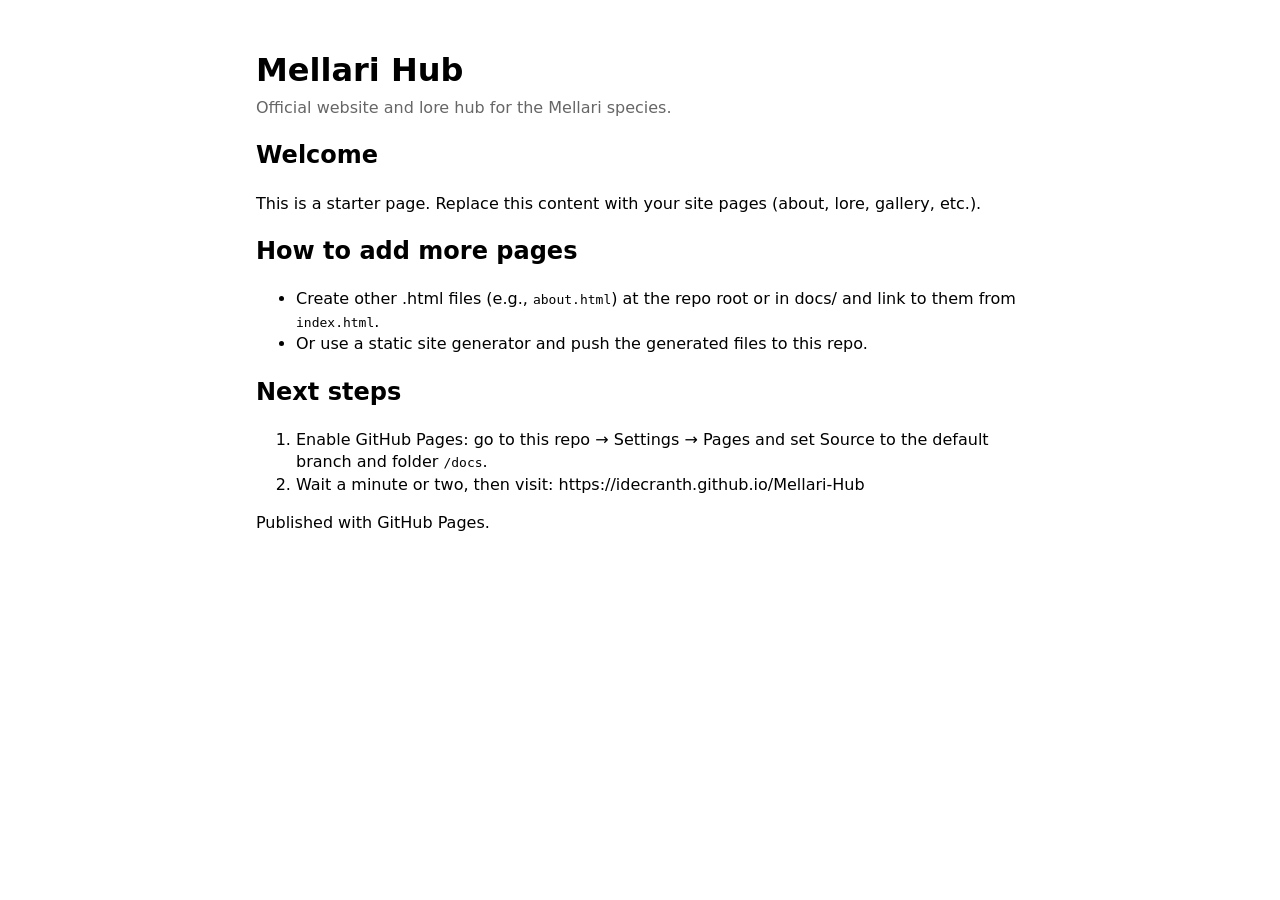
==== docs/index.html @ 531a1ee7 "Add docs/index.html for GitHub Pages" ====
<!doctype html>
<html lang="en">
<head>
  <meta charset="utf-8">
  <title>Mellari Hub</title>
  <meta name="viewport" content="width=device-width,initial-scale=1">
  <style>
    body { font-family: system-ui, -apple-system, "Segoe UI", Roboto, sans-serif; line-height:1.4; padding:3rem; max-width:48rem; margin:auto; }
    header h1{ margin:0 0 .25rem 0 }
    .byline{ color:#666; margin:0 0 1.25rem 0 }
    a { color: #0366d6 }
  </style>
</head>
<body>
  <header>
    <h1>Mellari Hub</h1>
    <p class="byline">Official website and lore hub for the Mellari species.</p>
  </header>

  <main>
    <section>
      <h2>Welcome</h2>
      <p>This is a starter page. Replace this content with your site pages (about, lore, gallery, etc.).</p>
    </section>

    <section>
      <h2>How to add more pages</h2>
      <ul>
        <li>Create other .html files (e.g., <code>about.html</code>) at the repo root or in docs/ and link to them from <code>index.html</code>.</li>
        <li>Or use a static site generator and push the generated files to this repo.</li>
      </ul>
    </section>

    <section>
      <h2>Next steps</h2>
      <ol>
        <li>Enable GitHub Pages: go to this repo → Settings → Pages and set Source to the default branch and folder <code>/docs</code>.</li>
        <li>Wait a minute or two, then visit: https://idecranth.github.io/Mellari-Hub</li>
      </ol>
    </section>
  </main>

  <footer>
    <p>Published with GitHub Pages.</p>
  </footer>
</body>
</html>
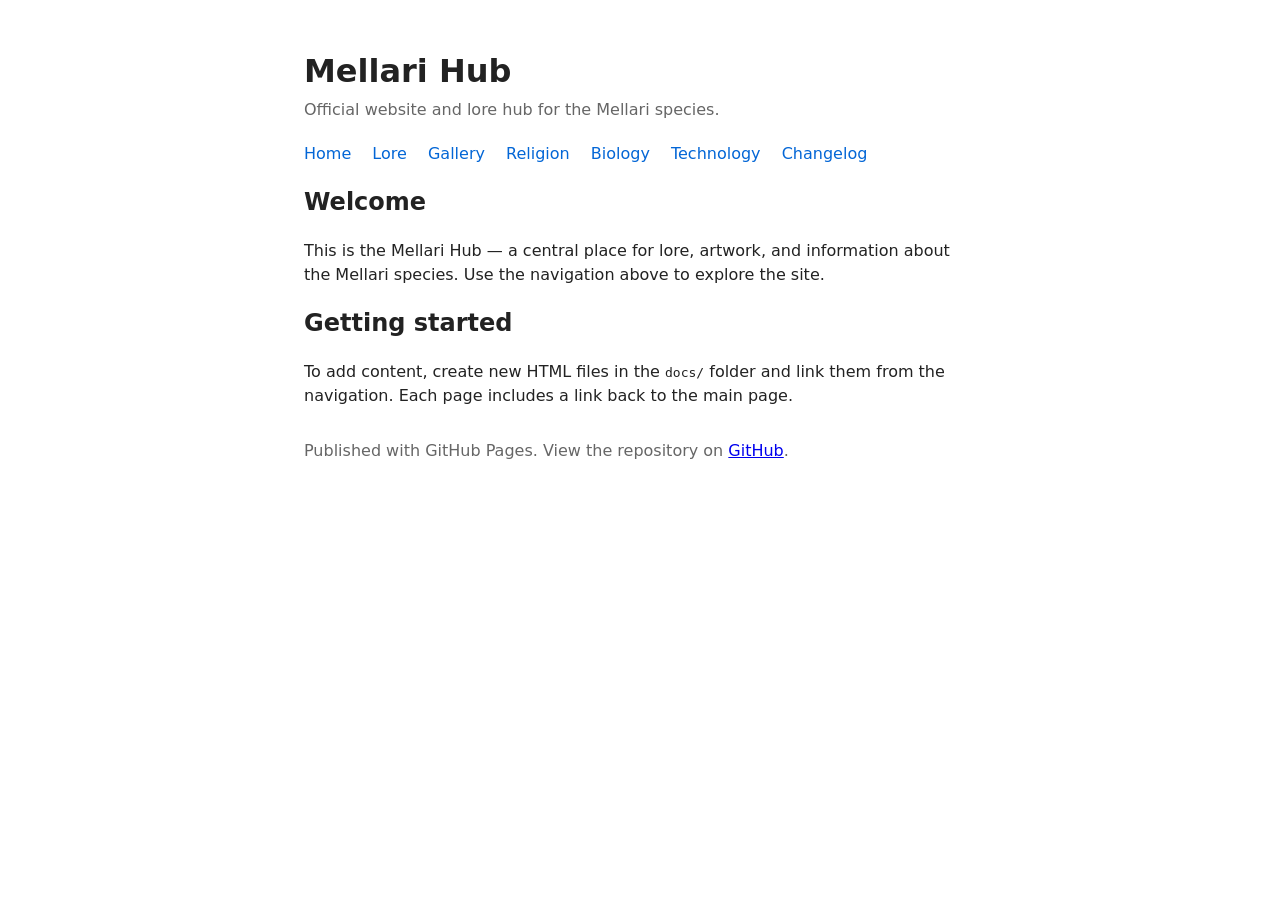
==== commit f89cb36c: "Add shared stylesheet and update docs pages to use it" ====
--- a/docs/index.html
+++ b/docs/index.html
@@ -4,44 +4,39 @@
   <meta charset="utf-8">
   <title>Mellari Hub</title>
   <meta name="viewport" content="width=device-width,initial-scale=1">
-  <style>
-    body { font-family: system-ui, -apple-system, "Segoe UI", Roboto, sans-serif; line-height:1.4; padding:3rem; max-width:48rem; margin:auto; }
-    header h1{ margin:0 0 .25rem 0 }
-    .byline{ color:#666; margin:0 0 1.25rem 0 }
-    a { color: #0366d6 }
-  </style>
+  <link rel="stylesheet" href="style.css">
 </head>
 <body>
-  <header>
-    <h1>Mellari Hub</h1>
-    <p class="byline">Official website and lore hub for the Mellari species.</p>
-  </header>
+  <div class="container">
+    <header>
+      <h1>Mellari Hub</h1>
+      <p class="byline">Official website and lore hub for the Mellari species.</p>
+      <nav>
+        <a href="index.html">Home</a>
+        <a href="lore.html">Lore</a>
+        <a href="gallery.html">Gallery</a>
+        <a href="religion.html">Religion</a>
+        <a href="biology.html">Biology</a>
+        <a href="technology.html">Technology</a>
+        <a href="changelog.html">Changelog</a>
+      </nav>
+    </header>
 
-  <main>
-    <section>
-      <h2>Welcome</h2>
-      <p>This is a starter page. Replace this content with your site pages (about, lore, gallery, etc.).</p>
-    </section>
+    <main>
+      <section>
+        <h2>Welcome</h2>
+        <p>This is the Mellari Hub — a central place for lore, artwork, and information about the Mellari species. Use the navigation above to explore the site.</p>
+      </section>
 
-    <section>
-      <h2>How to add more pages</h2>
-      <ul>
-        <li>Create other .html files (e.g., <code>about.html</code>) at the repo root or in docs/ and link to them from <code>index.html</code>.</li>
-        <li>Or use a static site generator and push the generated files to this repo.</li>
-      </ul>
-    </section>
+      <section>
+        <h2>Getting started</h2>
+        <p>To add content, create new HTML files in the <code>docs/</code> folder and link them from the navigation. Each page includes a link back to the main page.</p>
+      </section>
+    </main>
 
-    <section>
-      <h2>Next steps</h2>
-      <ol>
-        <li>Enable GitHub Pages: go to this repo → Settings → Pages and set Source to the default branch and folder <code>/docs</code>.</li>
-        <li>Wait a minute or two, then visit: https://idecranth.github.io/Mellari-Hub</li>
-      </ol>
-    </section>
-  </main>
-
-  <footer>
-    <p>Published with GitHub Pages.</p>
-  </footer>
+    <footer>
+      <p>Published with GitHub Pages. View the repository on <a href="https://github.com/Idecranth/Mellari-Hub">GitHub</a>.</p>
+    </footer>
+  </div>
 </body>
 </html>
--- a/docs/style.css
+++ b/docs/style.css
@@ -0,0 +1,29 @@
+/* style.css — shared site stylesheet for Mellari Hub (docs/style.css) */
+:root{
+  --max-width:48rem;
+  --accent: #0366d6;
+  --muted: #666;
+  --bg: #fff;
+  --card-border: #eee;
+}
+
+*{box-sizing:border-box}
+body{
+  font-family: system-ui, -apple-system, "Segoe UI", Roboto, sans-serif;
+  line-height:1.45;
+  color:#222;
+  background:var(--bg);
+  margin:0;
+  padding:0;
+}
+
+.container{ max-width:var(--max-width); margin:0 auto; padding:3rem; }
+header{ margin-bottom:1rem; }
+header h1{ margin:0 0 .25rem 0; }
+.byline{ color:var(--muted); margin:0 0 1.25rem 0; }
+nav a{ margin-right:1rem; color:var(--accent); text-decoration:none }
+nav a:hover{ text-decoration:underline }
+footer{ margin-top:2rem; color:var(--muted) }
+.grid{ display:grid; grid-template-columns:repeat(auto-fit,minmax(12rem,1fr)); gap:1rem; margin-top:1rem }
+.card{ border:1px solid var(--card-border); padding:.5rem; background:#fff }
+pre{ background:#f6f8fa; padding:1rem; overflow:auto }
